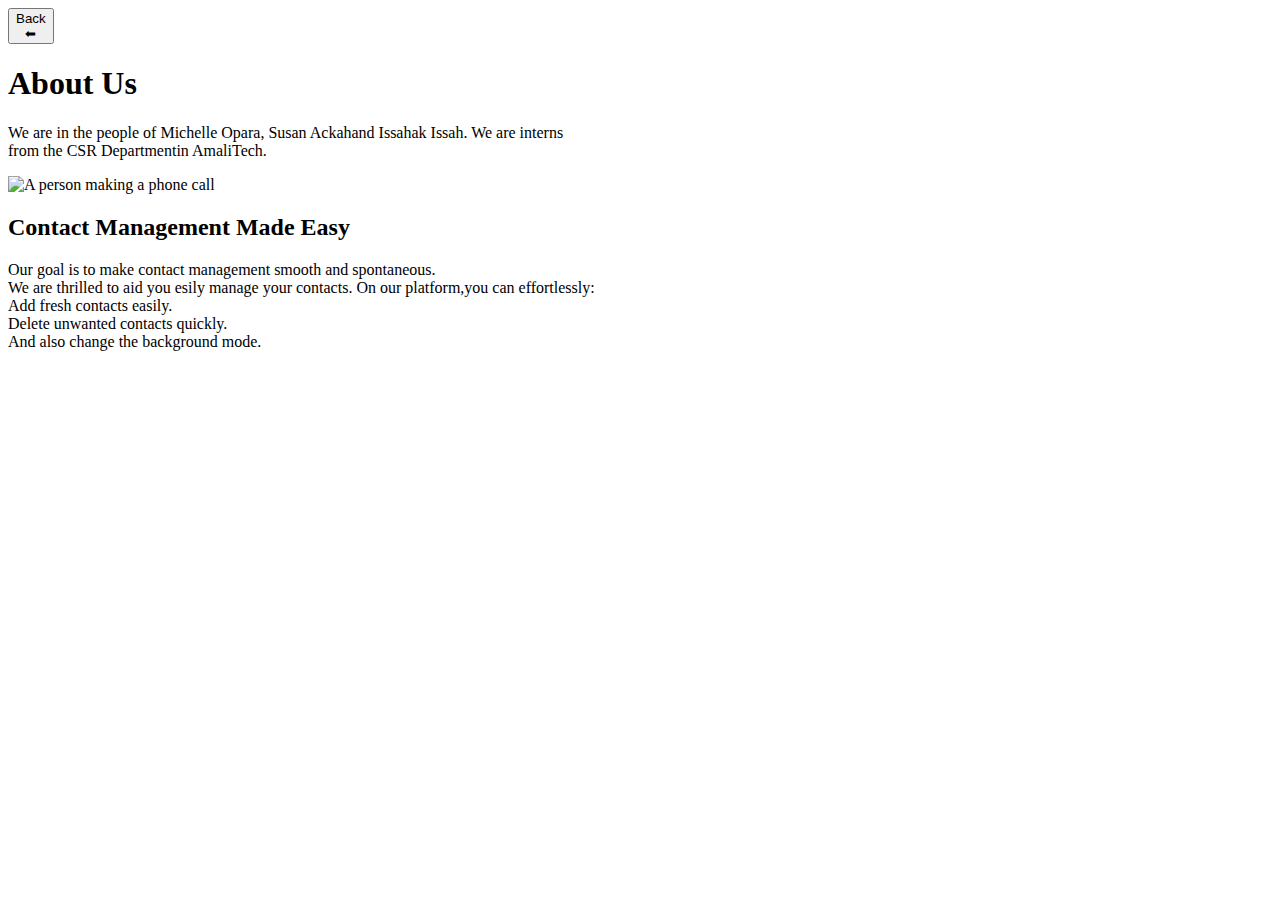
==== about.html @ 8dd07b77 "Update about.html" ====
<!DOCTYPE html>
<html lang="en">
<head>
    <meta charset="UTF-8">
    <meta name="viewport" content="width=device-width, initial-scale=1.0">
    <title>About</title>
    <link rel="stylesheet" href="about.css">
</head>
<body>
    <button id="back" type="button">
      Back <br />
      ⬅
    </button>
  <div class="heading">
<h1>About Us</h1>
<p> We are in the people of Michelle Opara, Susan Ackahand Issahak Issah. We are interns <br>from the CSR Departmentin AmaliTech.</p>
  </div>
  <div class="container">
    <section class="about">
      <div class="about-image">
        <img src="Phone call.png" alt="A person making a phone call">
      </div>
      <div class="about-content">
        <h2>Contact Management Made Easy</h2>
        <p>Our goal is to make contact management smooth and spontaneous.<br>We are thrilled to aid you esily manage your contacts. On our platform,you can effortlessly:<br> Add fresh contacts easily.<br> Delete unwanted contacts quickly.<br>And also change the background mode.</p>
      </div>
    </section>
  </div>       
     <script>
      const getBack = document.getElementById("back");
      getBack.addEventListener("click", () => {
        setTimeout(() => {
          window.location.href = "gr.html";
        }, 2000);
      });
    </script>
</body>  
</html>
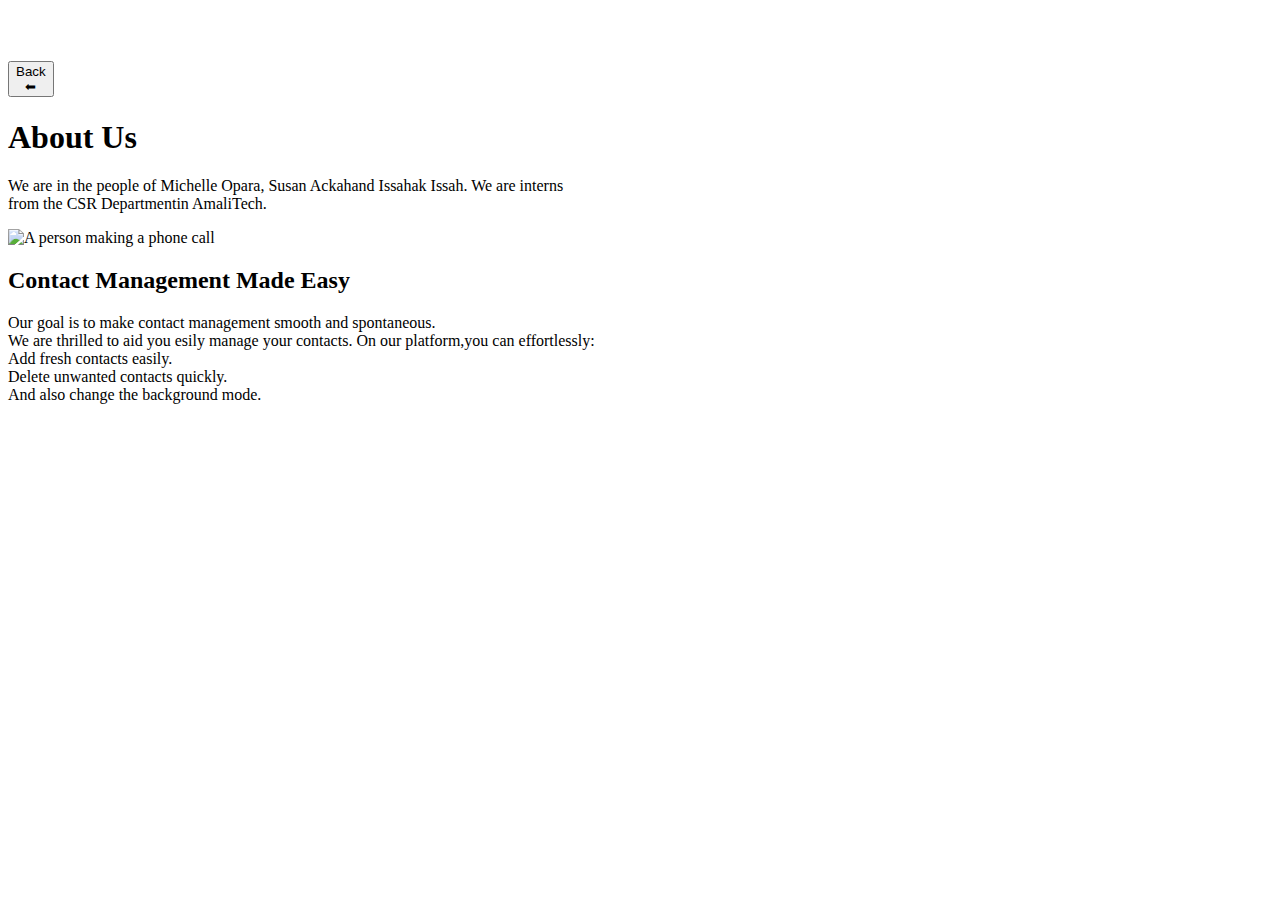
==== commit 17ab78e3: "Update about.html" ====
--- a/about.html
+++ b/about.html
@@ -5,6 +5,10 @@
     <meta name="viewport" content="width=device-width, initial-scale=1.0">
     <title>About</title>
     <link rel="stylesheet" href="about.css">
+    <style>
+        #back{
+            margin-top: 4em;
+    </style>
 </head>
 <body>
     <button id="back" type="button">
@@ -30,7 +34,7 @@
       const getBack = document.getElementById("back");
       getBack.addEventListener("click", () => {
         setTimeout(() => {
-          window.location.href = "gr.html";
+          window.location.href = "index.html";
         }, 2000);
       });
     </script>
